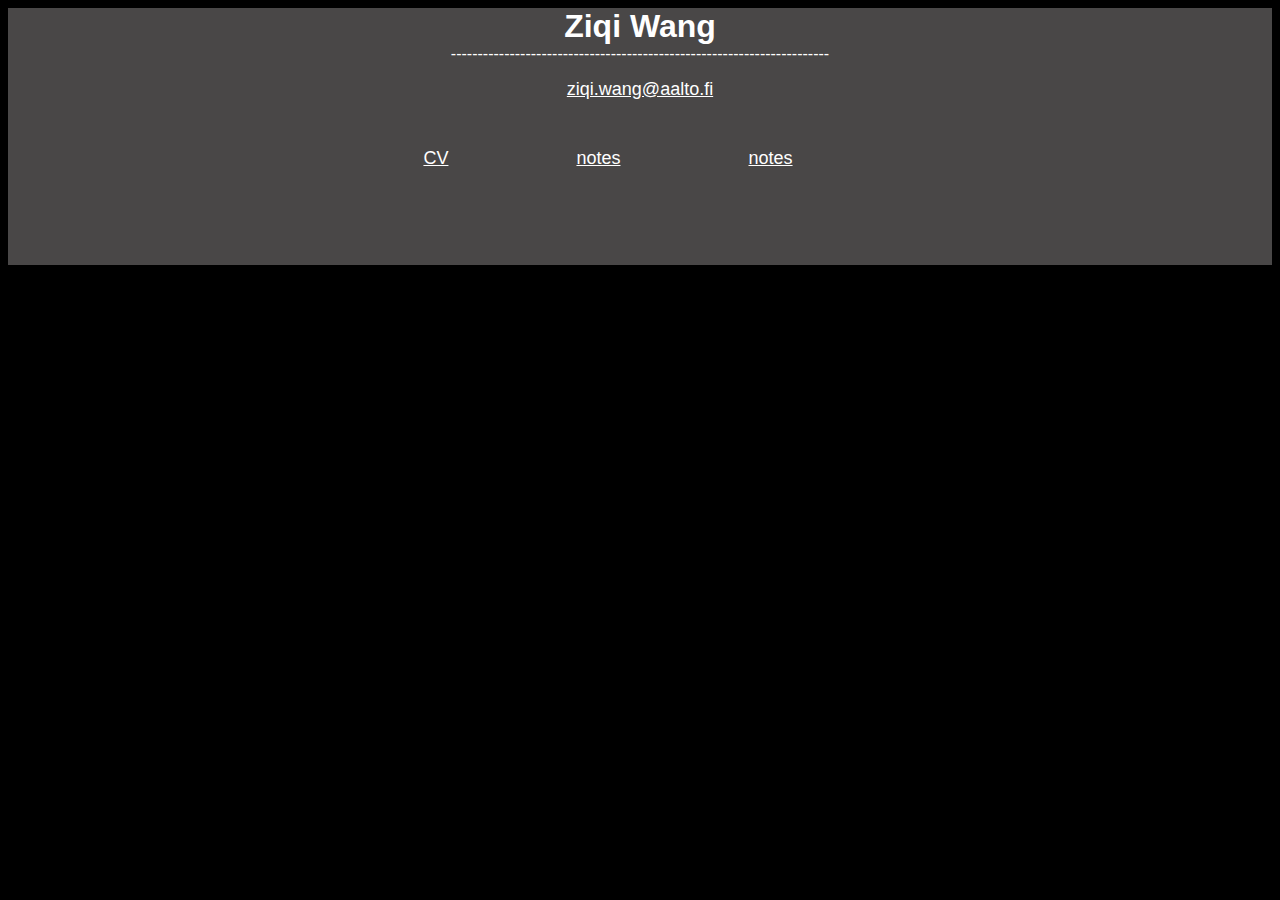
==== index.html @ b03cac10 "split notes" ====
<!DOCTYPE html>
<html lang="en">
<meta charset="UTF-8">
<title>Ziqi Wang's Homepage</title>
<meta name="viewport" content="width=device-width,initial-scale=1">
<link rel="stylesheet" href="./style/index.css">

<body>

    <div id="container">
        <h1 class="titles">Ziqi Wang</h1>
        <p class="seperators">-----------------------------------------------------------------------</p>
        <div id="personal">
            <p id="email"><a href="ziqi.wang@aalto.fi">ziqi.wang@aalto.fi</a></p>
        </div>
        <div id="links">
            <div class="link"><a href="">CV</a></div>
            <div class="link"><a href="./notes.html">notes</a></div>
            <div class="link"><a href="./development_log.html">notes</div>
        </div>    
        
    </div>



</body>
</html>
---- style/index.css ----
body {
    background-color: rgb(0, 0, 0);
    color: white;
    font-family: Arial, Helvetica, sans-serif;
}
/* 
    总container
    调整字体
    flex box
    以列排列的flex box
 */
#container {
    display: flex;
    flex-direction: column;
    justify-content: center;
    align-items: center;
    background-color: rgb(73, 71, 71);
}

/* 分割线 */
.seperators {
    margin: 0;
    padding: 0;
}
/* 
    标题格式
    margin 0
    padding 0
*/
.titles {
    margin: 0;
    padding: 0;
    
}

a {
    font-size: large;
    color: white;
    padding: 2rem;
    margin: 0;
}

#links {
    border-radius: 15;
    display: flex;
    flex-direction: row;
    justify-content: space-around;
    flex-wrap: wrap;
}

.link {
    padding: 2rem;
}
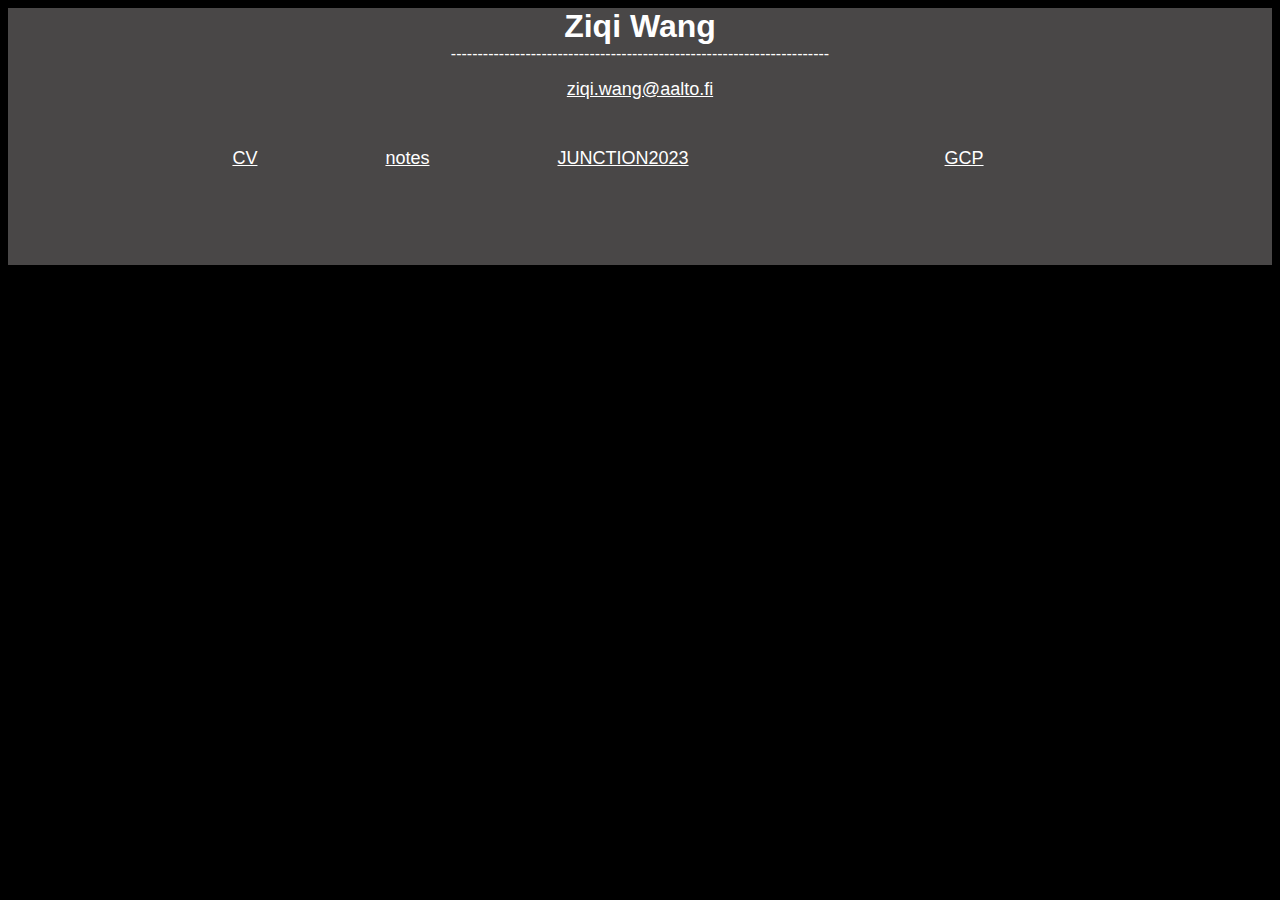
==== commit 2f74bf7c: "Remove bad rendering, change files names" ====
--- a/index.html
+++ b/index.html
@@ -16,7 +16,8 @@
         <div id="links">
             <div class="link"><a href="">CV</a></div>
             <div class="link"><a href="./notes.html">notes</a></div>
-            <div class="link"><a href="./development_log.html">notes</div>
+            <div class="link"><a href="./JunctionProject.html">JUNCTION2023</div>
+            <div class="link"><a href="./GoogleCloudPlatfrom.html">GCP</div>
         </div>    
         
     </div>
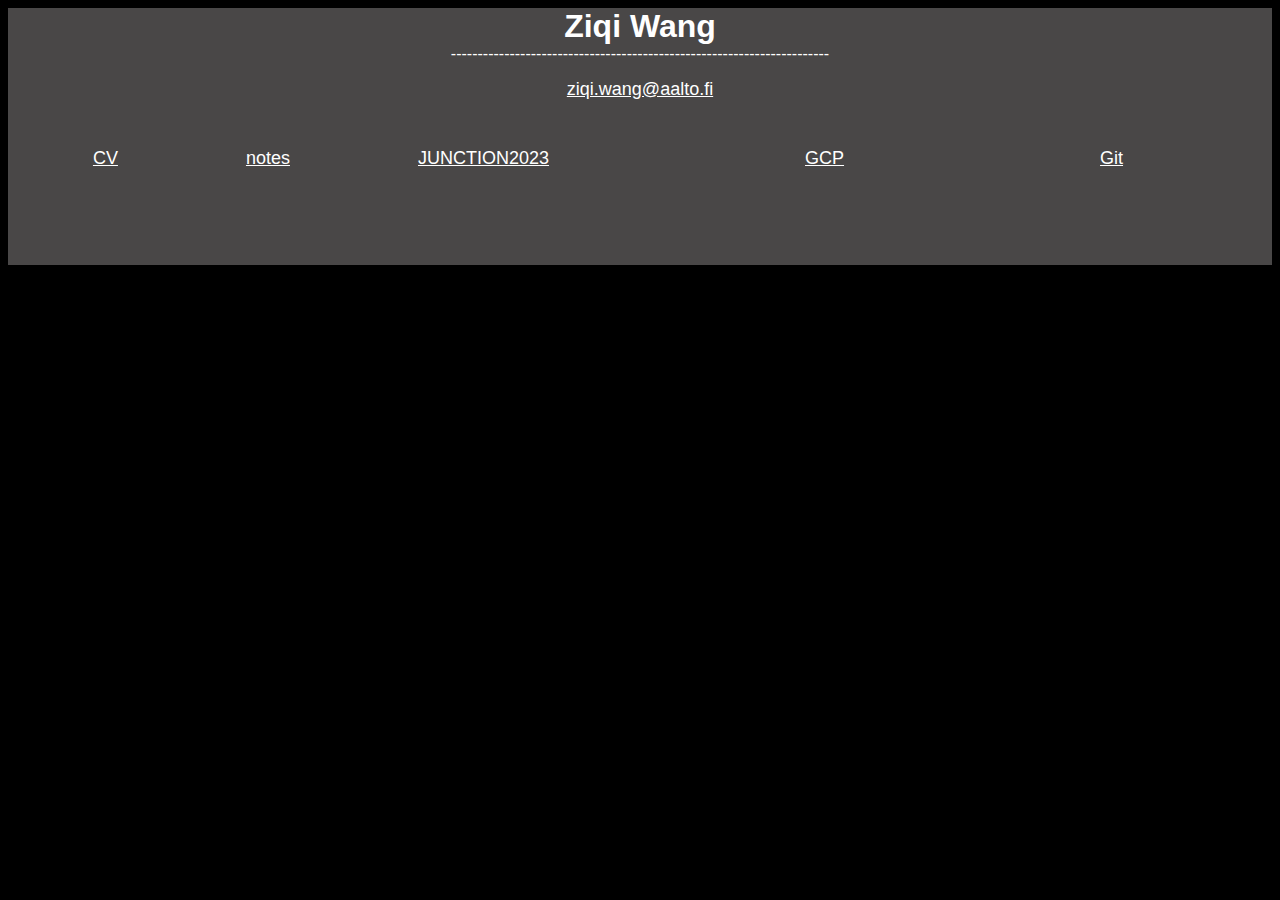
==== commit ef1d2262: "add git note" ====
--- a/index.html
+++ b/index.html
@@ -17,7 +17,8 @@
             <div class="link"><a href="">CV</a></div>
             <div class="link"><a href="./notes.html">notes</a></div>
             <div class="link"><a href="./JunctionProject.html">JUNCTION2023</div>
-            <div class="link"><a href="./GoogleCloudPlatfrom.html">GCP</div>
+            <div class="link"><a href="./GoogleCloudPlatform.html">GCP</div>
+            <div class="link"><a href="./git.html">Git</div>
         </div>    
         
     </div>
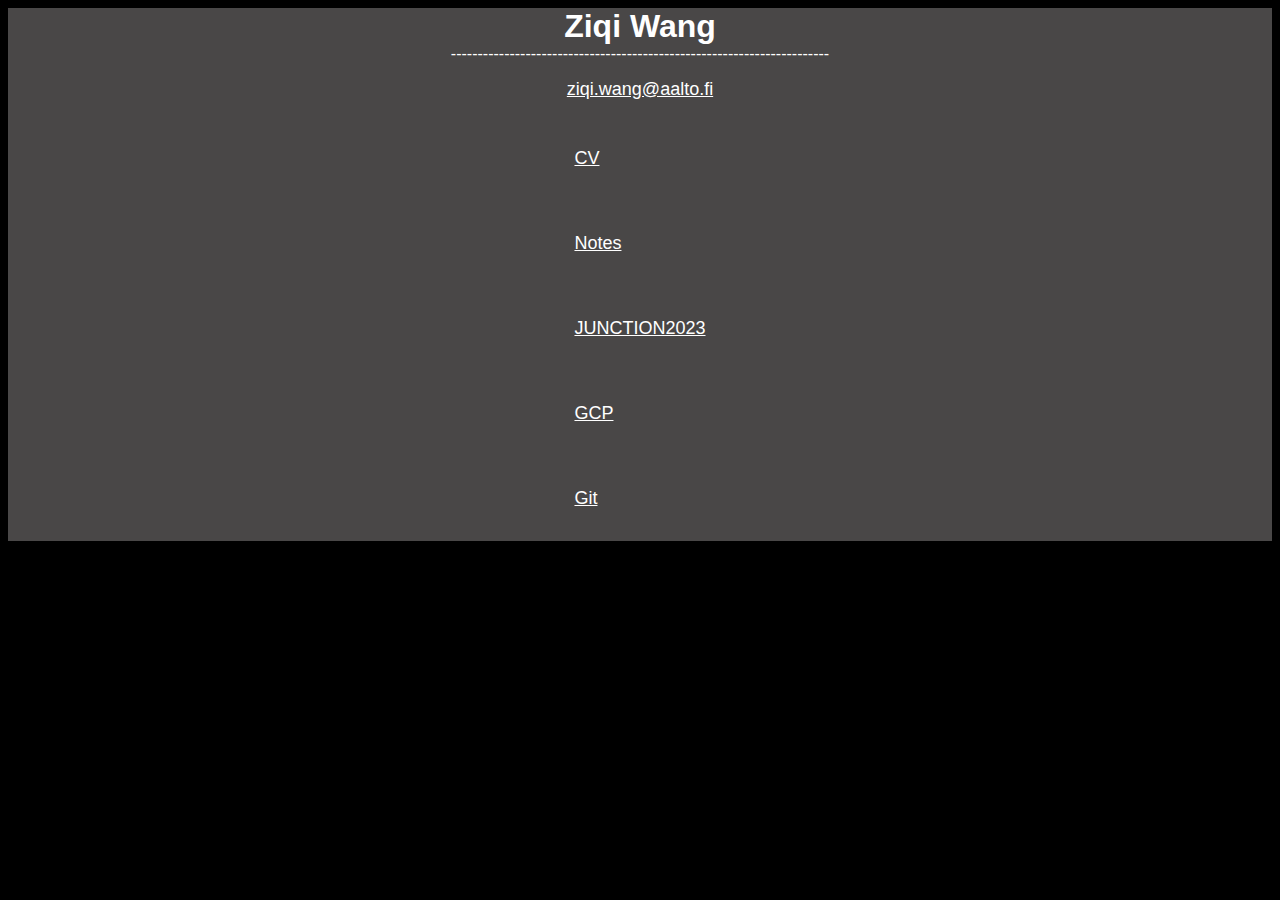
==== commit 0bb3b116: "add missing </a> tags. fixed layout bug" ====
--- a/index.html
+++ b/index.html
@@ -13,13 +13,20 @@
         <div id="personal">
             <p id="email"><a href="ziqi.wang@aalto.fi">ziqi.wang@aalto.fi</a></p>
         </div>
-        <div id="links">
+        <div id="links1">
             <div class="link"><a href="">CV</a></div>
-            <div class="link"><a href="./notes.html">notes</a></div>
-            <div class="link"><a href="./JunctionProject.html">JUNCTION2023</div>
-            <div class="link"><a href="./GoogleCloudPlatform.html">GCP</div>
-            <div class="link"><a href="./git.html">Git</div>
-        </div>    
+            <div class="link"><a href="./notes.html">Notes</a></div>
+            <div class="link"><a href="./JunctionProject.html">JUNCTION2023</a></div>
+            <div class="link"><a href="./GoogleCloudPlatform.html">GCP</a></div>
+            <div class="link"><a href="./git.html">Git</a></div>
+        </div> 
+        <!-- <div id="links2">
+            <div class="link"><a href="">CV</a></div>
+            <div class="link"><a href="./notes.html">Notes</a></div>
+            <div class="link"><a href="./JunctionProject.html">JUNCTION2023</a></div>
+            <div class="link"><a href="./GoogleCloudPlatform.html">GCP</a></div>
+            <div class="link"><a href="./git.html">Git</a></div>
+        </div>    -->
         
     </div>
 
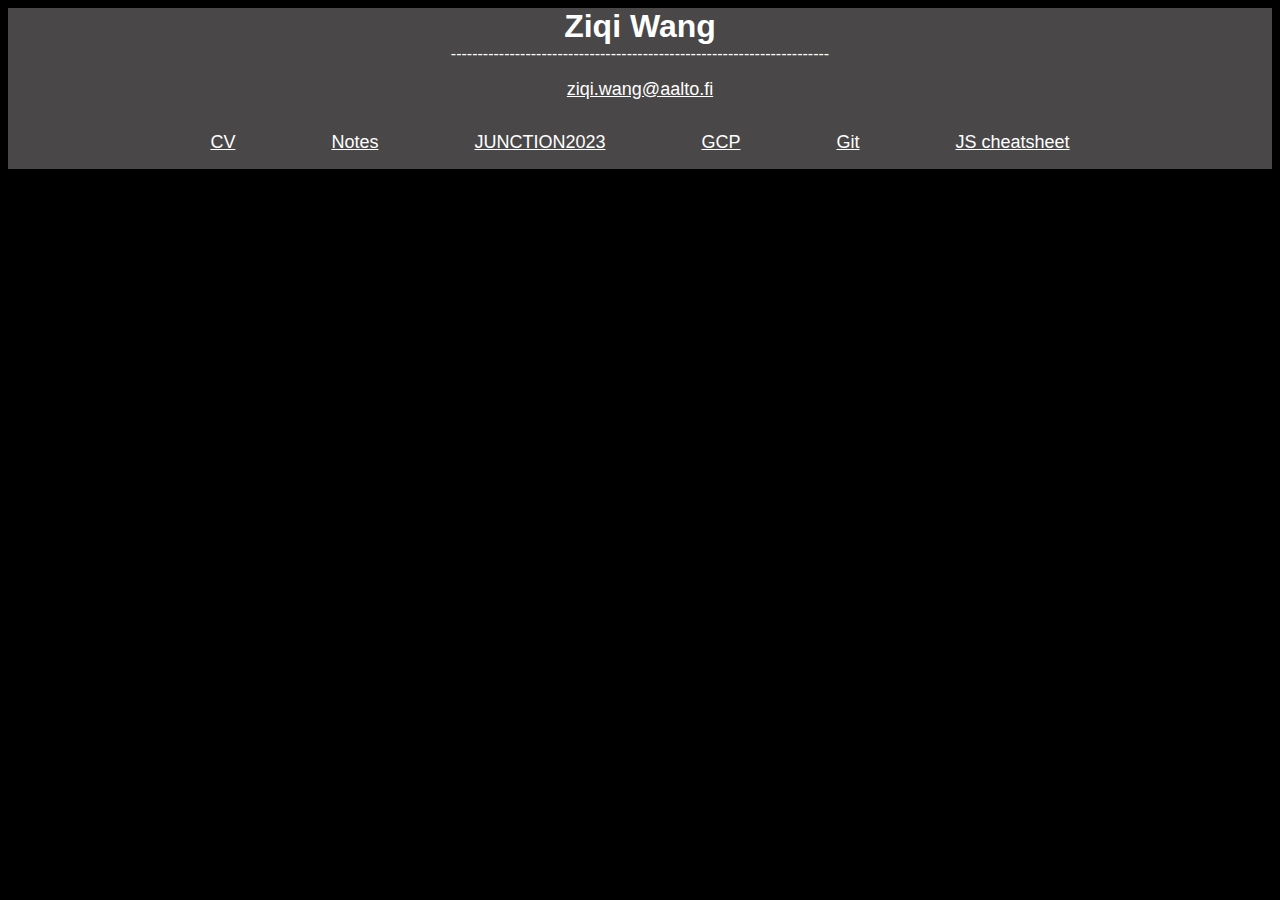
==== commit ef050246: "add javascript cheatsheet link in homepage" ====
--- a/index.html
+++ b/index.html
@@ -19,6 +19,7 @@
             <div class="link"><a href="./JunctionProject.html">JUNCTION2023</a></div>
             <div class="link"><a href="./GoogleCloudPlatform.html">GCP</a></div>
             <div class="link"><a href="./git.html">Git</a></div>
+            <div class="link"><a href="https://htmlcheatsheet.com/js/">JS cheatsheet</a></div>
         </div> 
         <!-- <div id="links2">
             <div class="link"><a href="">CV</a></div>
--- a/style/index.css
+++ b/style/index.css
@@ -40,7 +40,7 @@
     margin: 0;
 }
 
-#links {
+/* #links1, #links2 { */ #links1{
     border-radius: 15;
     display: flex;
     flex-direction: row;
@@ -49,5 +49,5 @@
 }
 
 .link {
-    padding: 2rem;
+    padding: 1rem;
 }